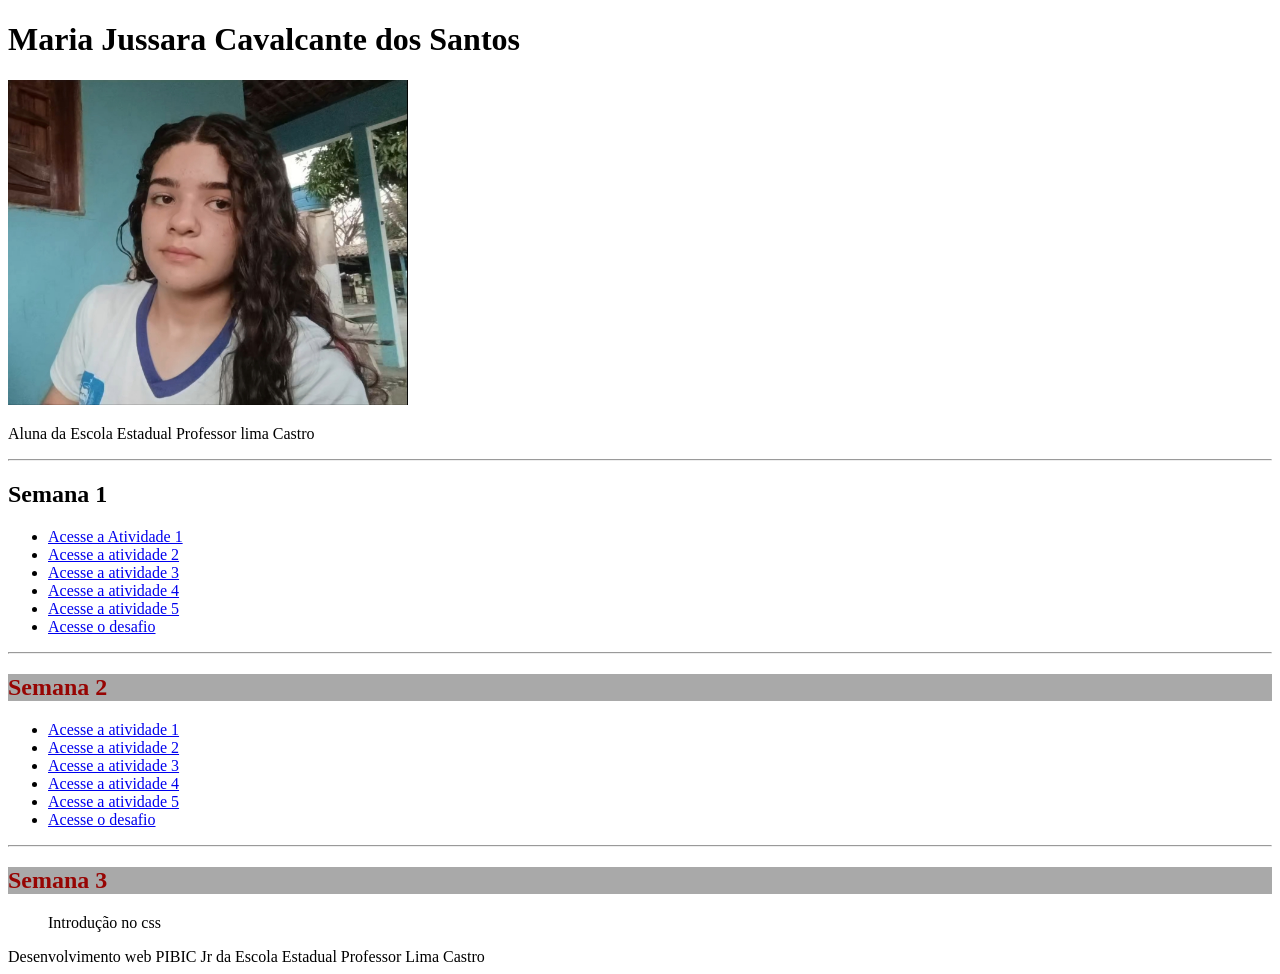
==== index.html @ 3667546b "Publicado via ferramenta: index.html" ====
<!DOCTYPE html>
<html lang="pt-br">
<head>
    <meta charset="UTF-8">
    <meta name="viewport" content="width=device-width, initial-scale=1.0">
    <title>Meu projeto Web</title>
    <link rel="stylesheet" href="style.css"
</head>
<body>
    <header>
   <h1>Maria Jussara Cavalcante dos Santos</h1> 
   <img class="minha-foto" src="IMG_20260611_094900.jpg"      alt="Minha foto" width="400">
   <p>Aluna da Escola Estadual Professor lima Castro</p>
  <hr>
    </header>
    <main>
 <h2 id="semana-1">Semana 1</h2>
   <ul>
    <li><a href="semana1/atv1.html">Acesse a Atividade 1</a></li>
    <li><a href="semana1/atv2.html">Acesse a atividade 2</a></li>
    <Li><a href="semana1/atv3.html">Acesse a atividade 3</a></Li>
    <li><a href="semana1/atv4.html">Acesse a atividade 4</a></li>
    <li><a href="semana1/atv5.html">Acesse a atividade 5</a></li>
    <li><a href="semana1/desafio1.html">Acesse o desafio</a></li>
   </ul>
 <hr>

<h2 style="color: rgb(151, 5, 3); background-color: darkgrey;">Semana 2</h2>
   <ul>
    <li><a href="semana2/atv1.html">Acesse a atividade 1</a></li>
    <li><a href="semana2/brasil.html">Acesse a atividade 2</a></li>
    <li><a href="semana2/sedes.html">Acesse a atividade 3</a></li>
    <li><a href="semana2/Curiosidades.html">Acesse a atividade 4</a></li>
    <li><a href="semana2/final.html">Acesse a atividade 5</a></li>
    <li><a href="semana2/desafio.html">Acesse o desafio</a></li>
   </ul>
<hr>
<h2 style="color: rgb(151, 5, 3); background-color: darkgrey;">Semana 3</h2>
  <ul>
    <p>
      Introdução no css
    </p>






</ul>
    </main>
    <footer>Desenvolvimento web PIBIC Jr da Escola Estadual Professor Lima Castro</footer>
</body>
</html>
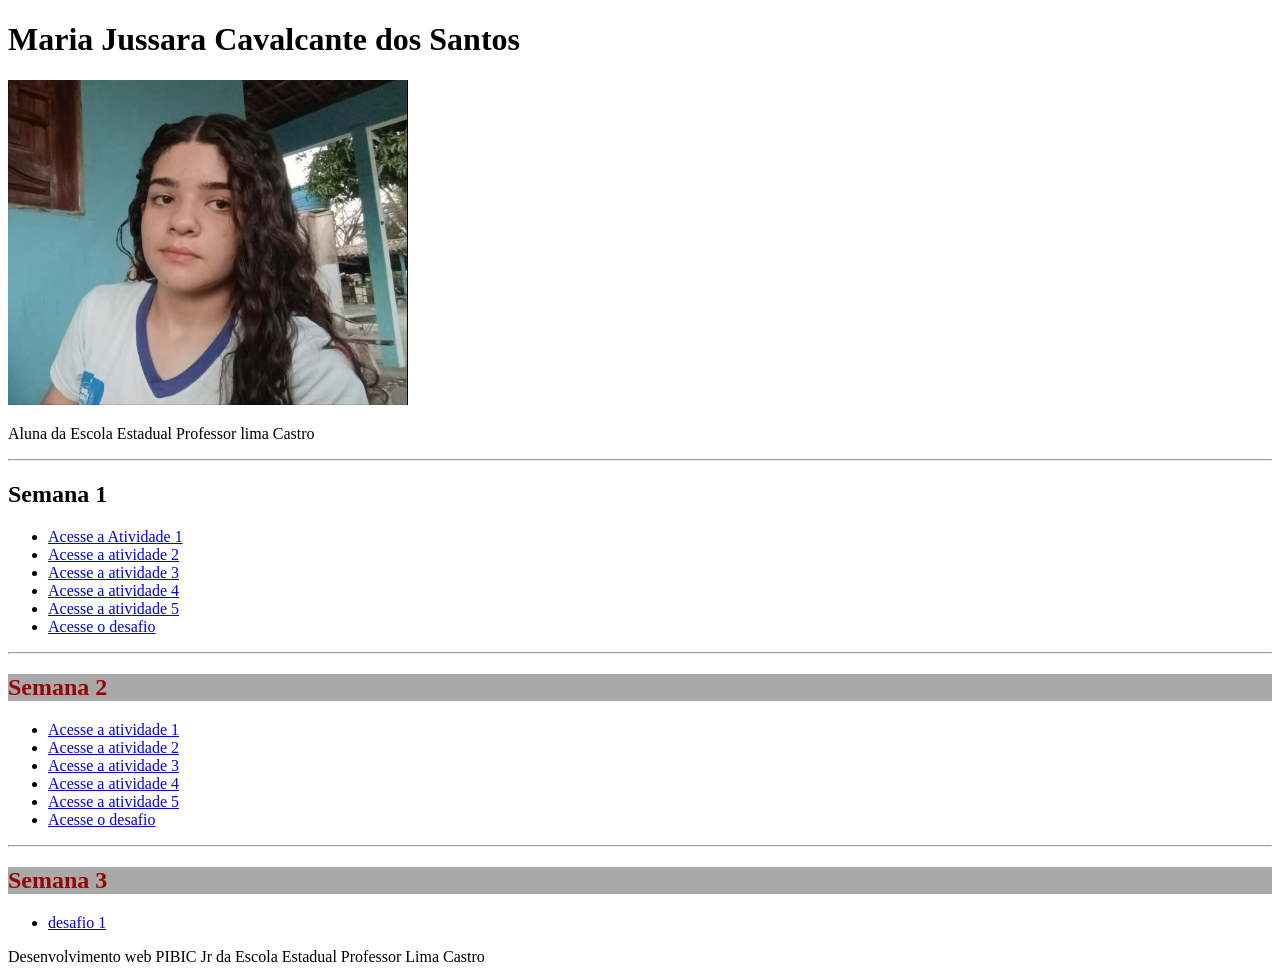
==== commit 0ee8f2bb: "Publicado via ferramenta: index.html" ====
--- a/index.html
+++ b/index.html
@@ -30,7 +30,7 @@
     <li><a href="semana2/atv1.html">Acesse a atividade 1</a></li>
     <li><a href="semana2/brasil.html">Acesse a atividade 2</a></li>
     <li><a href="semana2/sedes.html">Acesse a atividade 3</a></li>
-    <li><a href="semana2/Curiosidades.html">Acesse a atividade 4</a></li>
+    <li><a href="semana2/curiosidades.html">Acesse a atividade 4</a></li>
     <li><a href="semana2/final.html">Acesse a atividade 5</a></li>
     <li><a href="semana2/desafio.html">Acesse o desafio</a></li>
    </ul>
@@ -38,7 +38,7 @@
 <h2 style="color: rgb(151, 5, 3); background-color: darkgrey;">Semana 3</h2>
   <ul>
     <p>
-      Introdução no css
+     <li><a href="semana3/desafio.html">desafio 1 </a></li> 
     </p>
 
 
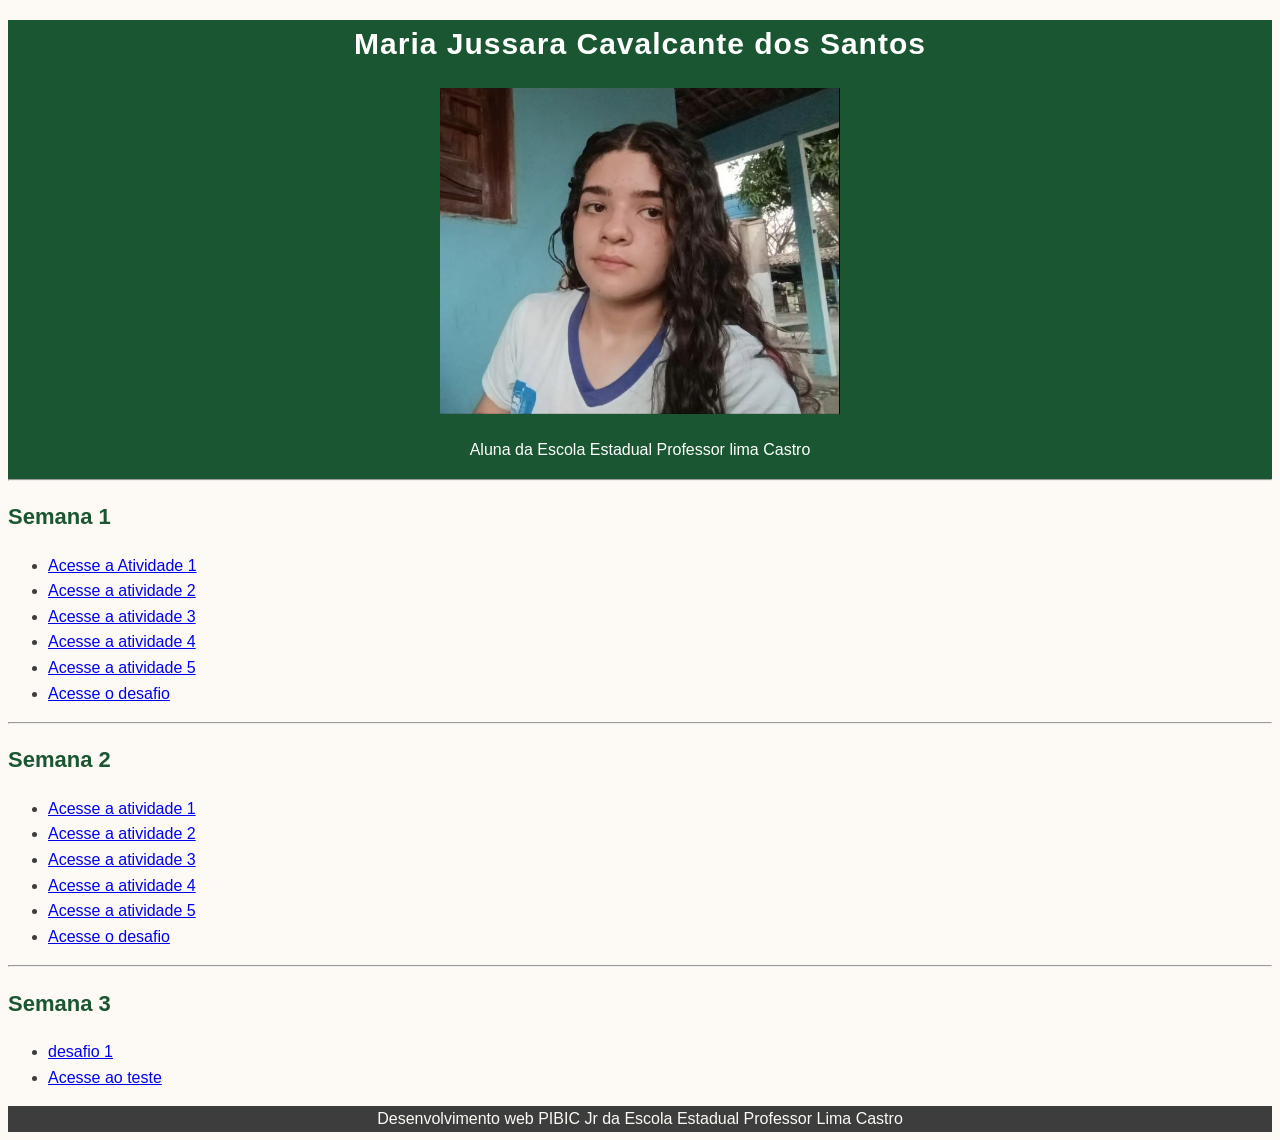
==== commit c5eaf439: "Publicado via ferramenta: index.html" ====
--- a/index.html
+++ b/index.html
@@ -4,7 +4,7 @@
     <meta charset="UTF-8">
     <meta name="viewport" content="width=device-width, initial-scale=1.0">
     <title>Meu projeto Web</title>
-    <link rel="stylesheet" href="style.css"
+    <link rel="stylesheet" href="stile.css">
 </head>
 <body>
     <header>
@@ -25,7 +25,7 @@
    </ul>
  <hr>
 
-<h2 style="color: rgb(151, 5, 3); background-color: darkgrey;">Semana 2</h2>
+<h2>Semana 2</h2>
    <ul>
     <li><a href="semana2/atv1.html">Acesse a atividade 1</a></li>
     <li><a href="semana2/brasil.html">Acesse a atividade 2</a></li>
@@ -35,10 +35,11 @@
     <li><a href="semana2/desafio.html">Acesse o desafio</a></li>
    </ul>
 <hr>
-<h2 style="color: rgb(151, 5, 3); background-color: darkgrey;">Semana 3</h2>
+<h2>Semana 3</h2>
   <ul>
     <p>
      <li><a href="semana3/desafio.html">desafio 1 </a></li> 
+     <li><a href="semana3/teste.css">Acesse ao teste</a></li>
     </p>
 
 
--- a/stile.css
+++ b/stile.css
@@ -0,0 +1,33 @@
+body{
+    background-color: #fdfaf5;
+    color: #3d3d3d;
+    font-family: verdana, Arial, sans-serif;
+    line-height: 1.6;
+}
+header{
+    background-color: #1a5632;
+    color: #ffffff;
+    text-align: center;
+}
+h1{
+    font-size: 30px;
+    letter-spacing: 1px;
+}
+h2{
+    color: #1a5632;
+    font-size: 22px;
+}
+strong{
+    color: #b5179e;
+}
+.destaque{
+    background-color: #fff4d6;
+    font-weight: bold;
+    text-align: center;
+}
+
+footer{
+    background-color: #3d3d3d;
+    color: #fdfaf5;
+    text-align: center;
+}
